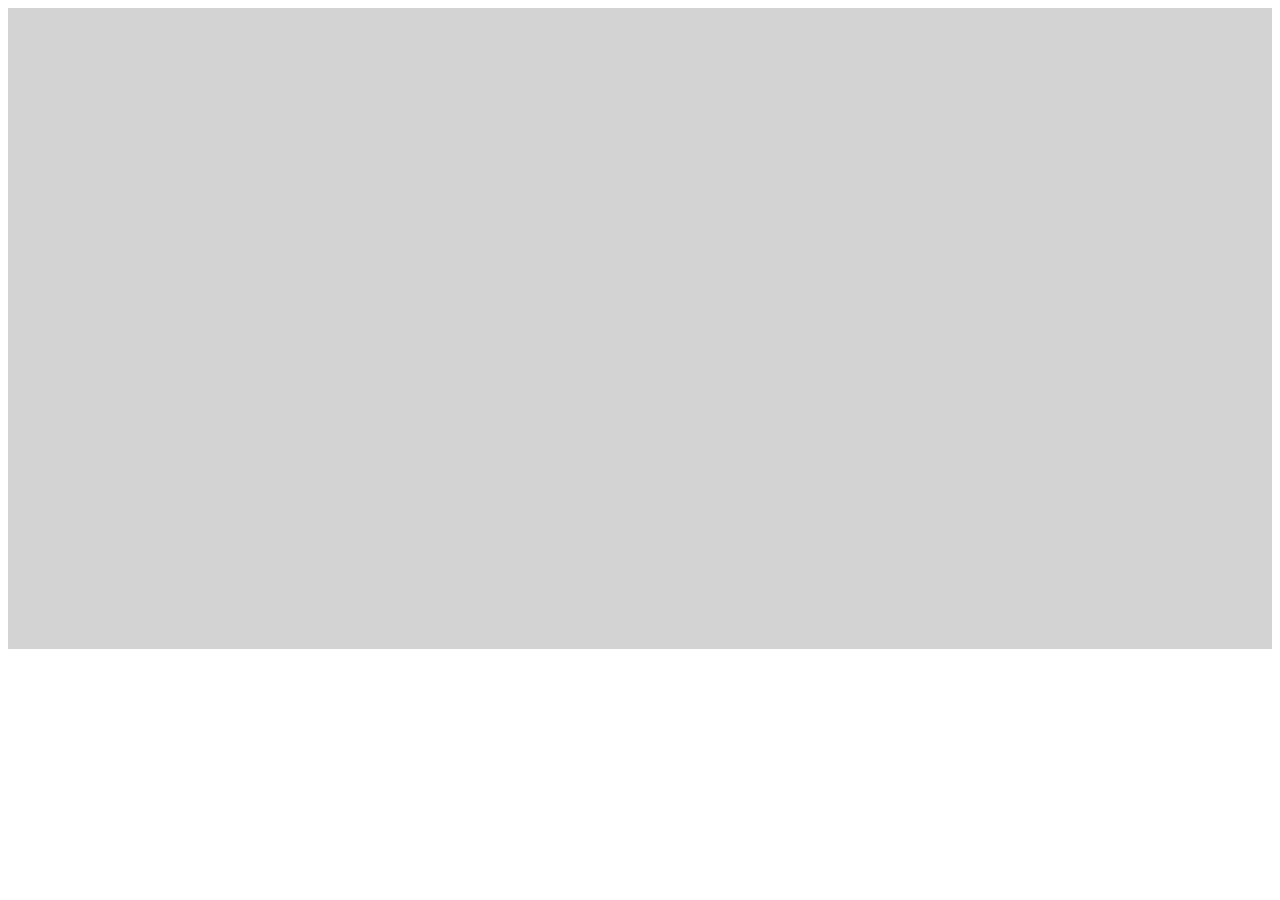
==== index.html @ 56f45632 "Apply test index.html file data" ====
<!DOCTYPE html>
<html lang="en">
<head>
    <meta charset="UTF-8">
    <title>Interactive SVG Map</title>
    <style>
        svg {
            width: 100%;
            height: auto;
            background-color: lightgray;
        }
        .label {
            font-size: 12px;
            font-weight: bold;
        }
    </style>
    <script>
        document.addEventListener("DOMContentLoaded", function() {
            fetch('https://docs.google.com/spreadsheets/d/e/2PACX-1vTXT_iOZlIetp7jw_IT70nmOO55vXqZfyuL7BfdV4pYfhexJzbFTN2-RWHpn5SDOzQqn5XiUqMQNKig/pubhtml')
                .then(response => response.text())
                .then(html => {
                    const parser = new DOMParser();
                    const doc = parser.parseFromString(html, 'text/html');
                    const rows = doc.querySelectorAll("table tbody tr");
                    const svg = document.querySelector("svg");
                    rows.forEach((row, index) => {
                        if (index === 0) return; // Skip header row
                        const cells = row.querySelectorAll("td");
                        if (cells.length < 7) {
                            console.error(`Row ${index + 1} does not have enough data:`, row);
                            return;
                        }
                        const label = cells[0].innerHTML;
                        const url = cells[1].innerText;
                        const fillColor = cells[2].innerText;
                        const labelPosition = cells[3].innerText; // Added custom label position
                        const strokeColor = cells[4].innerText;
                        const strokeWidth = cells[5].innerText;
                        const pathData = cells[6].innerText;
                        console.log(`Processing row ${index + 1}:`, { label, url, fillColor, strokeColor, strokeWidth, pathData });
                        const path = document.createElementNS("http://www.w3.org/2000/svg", "path");
                        const text = document.createElementNS("http://www.w3.org/2000/svg", "text");
                        const link = document.createElementNS("http://www.w3.org/2000/svg", "a");
                        path.setAttribute("d", pathData);
                        path.setAttribute("fill", fillColor);
                        path.setAttribute("stroke", strokeColor);
                        path.setAttribute("stroke-width", strokeWidth);
                        link.setAttributeNS("http://www.w3.org/1999/xlink", "xlink:href", url);
                        link.setAttributeNS("http://www.w3.org/1999/xlink", "target", "_blank");
                        link.appendChild(path);
                        svg.appendChild(link);

                        // Calculate label position within object bounds
                        const bbox = path.getBBox();
                        let [labelX, labelY] = labelPosition.split(',').map(Number);
                        if (isNaN(labelX) || isNaN(labelY)) {
                            labelX = bbox.x + bbox.width / 2;
                            labelY = bbox.y + bbox.height / 2;
                        } else {
                            labelX = Math.max(bbox.x, Math.min(bbox.x + bbox.width, bbox.x + labelX));
                            labelY = Math.max(bbox.y, Math.min(bbox.y + bbox.height, bbox.y + labelY));
                        }

                        text.setAttribute("x", labelX);
                        text.setAttribute("y", labelY);
                        text.setAttribute("fill", "black");
                        text.setAttribute("text-anchor", "middle");
                        text.setAttribute("dominant-baseline", "middle");
                        text.setAttribute("class", "label"); // Assign CSS class to text
                        text.innerHTML = label;
                        svg.appendChild(text);
                        console.log(`Added path and label for ${label}`);
                    });
                    console.log('All rows processed');
                })
                .catch(error => {
                    console.error('Error loading HTML:', error);
                });
        });
    </script>
</head>
<body>
    <svg width="100%" height="100%" viewBox="0 0 2000 1015" xmlns="http://www.w3.org/2000/svg"></svg>
</body>
</html>
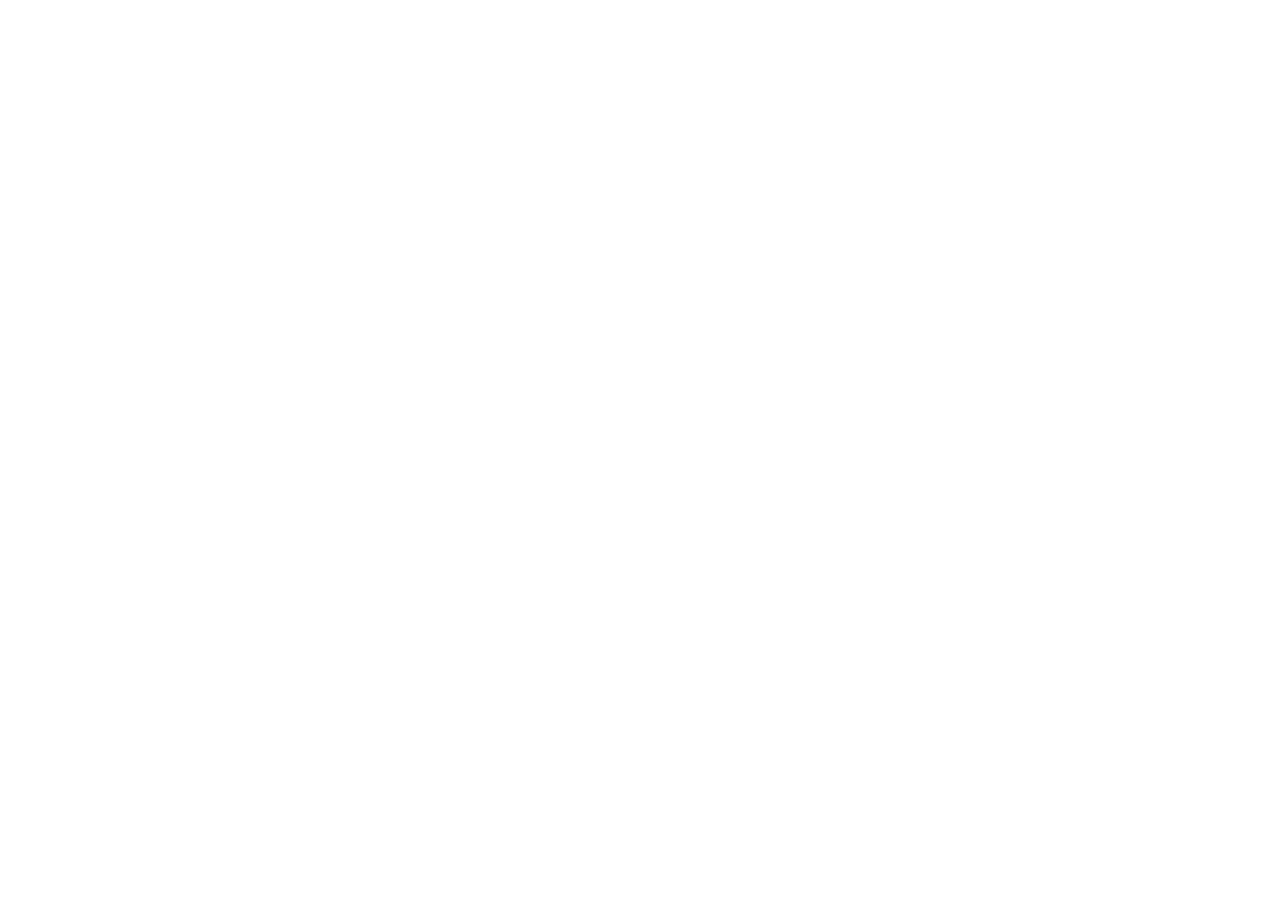
==== commit ed2be437: "Begin css test on index.html" ====
--- a/index.html
+++ b/index.html
@@ -3,17 +3,7 @@
 <head>
     <meta charset="UTF-8">
     <title>Interactive SVG Map</title>
-    <style>
-        svg {
-            width: 100%;
-            height: auto;
-            background-color: lightgray;
-        }
-        .label {
-            font-size: 12px;
-            font-weight: bold;
-        }
-    </style>
+    <link rel="stylesheet" href="style.css">
     <script>
         document.addEventListener("DOMContentLoaded", function() {
             fetch('https://docs.google.com/spreadsheets/d/e/2PACX-1vTXT_iOZlIetp7jw_IT70nmOO55vXqZfyuL7BfdV4pYfhexJzbFTN2-RWHpn5SDOzQqn5XiUqMQNKig/pubhtml')
--- a/style.css
+++ b/style.css
@@ -0,0 +1,15 @@
+/* SVG File CSS */
+
+svg {
+    width: 100%;
+    height: auto;
+    background-color: white;
+}
+
+/* Label CSS */
+
+.label {
+    width: 100%;
+    height: auto;
+    background-color: white;
+}
